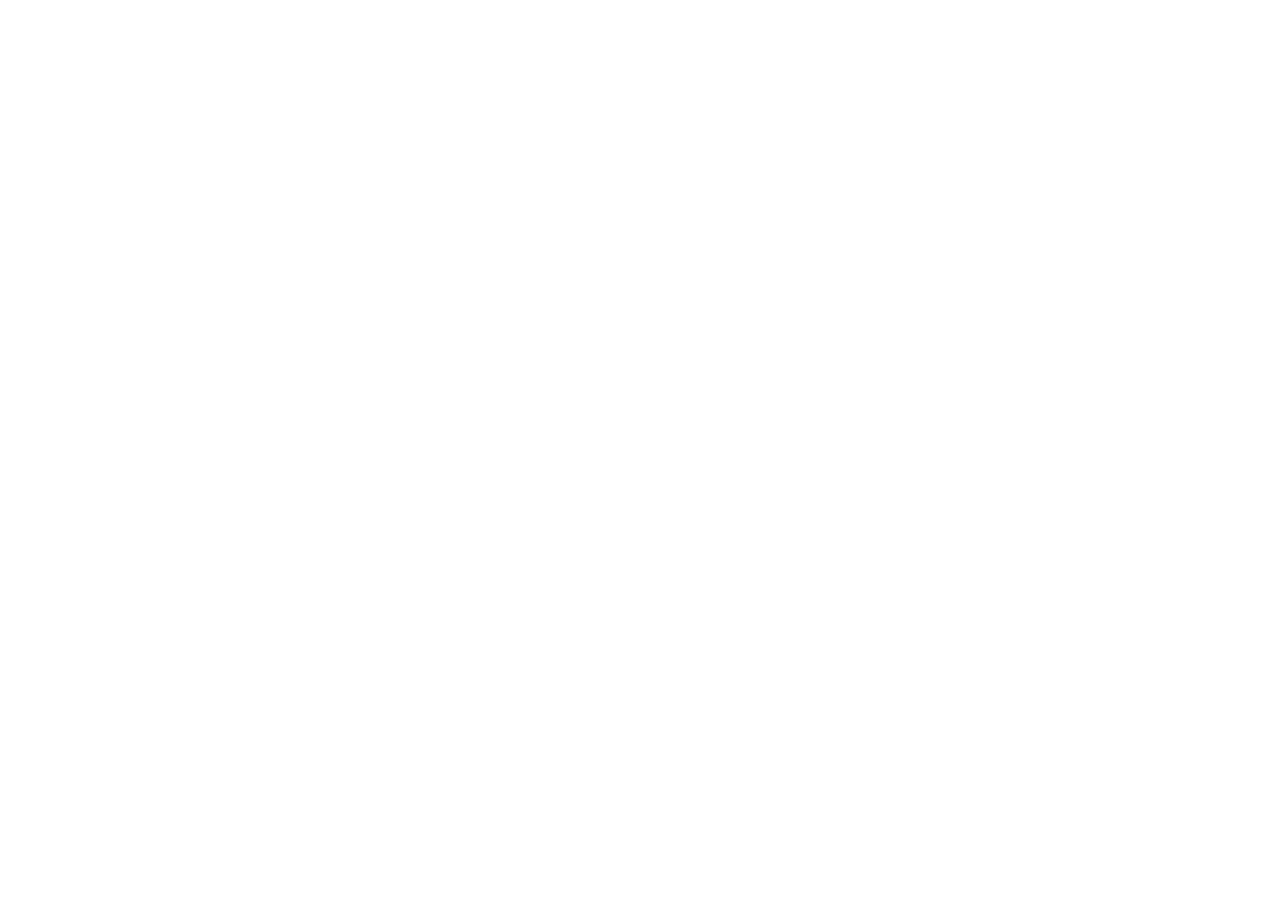
==== empty.html @ a3000663 "Create empty.html" ====
<!DOCTYPE html>  <!-- HTML5 문서임을 알려줌 -->
<html>
<head>
    <meta charset="utf-8">  <!-- 한글이 정상적으로 보이도록 설정 -->
    <meta name="viewport" content="width=device-width, initial-scale=1">  <!-- 모바일에서 콘텐츠 크기 최적화 -->
    <title>HTML 기본 템플릿</title>
</head>
<body>
</body>
</html>
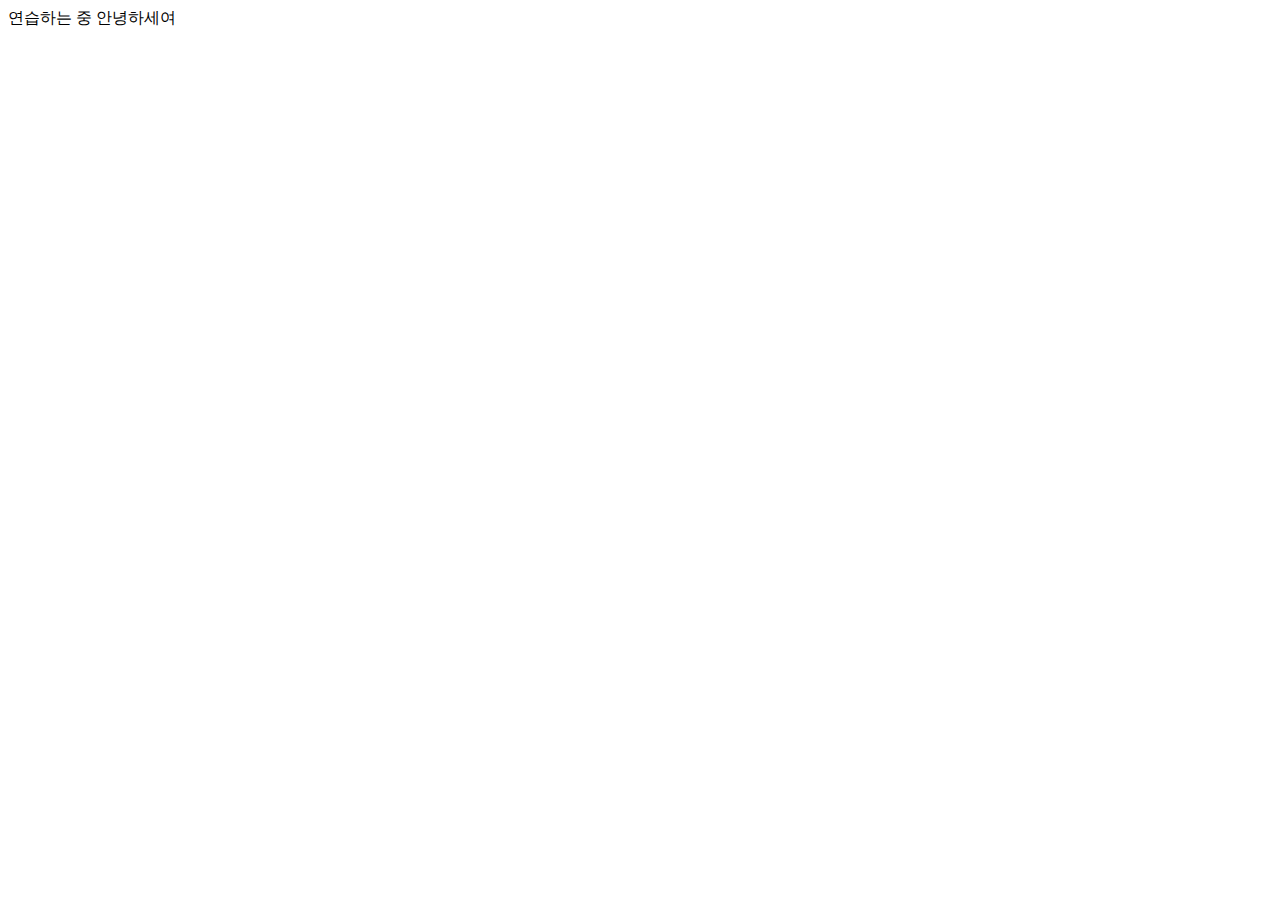
==== commit 2d10af20: "Update empty.html" ====
--- a/empty.html
+++ b/empty.html
@@ -5,6 +5,6 @@
     <meta name="viewport" content="width=device-width, initial-scale=1">  <!-- 모바일에서 콘텐츠 크기 최적화 -->
     <title>HTML 기본 템플릿</title>
 </head>
-<body>
+<body> 연습하는 중 안녕하세여
 </body>
 </html>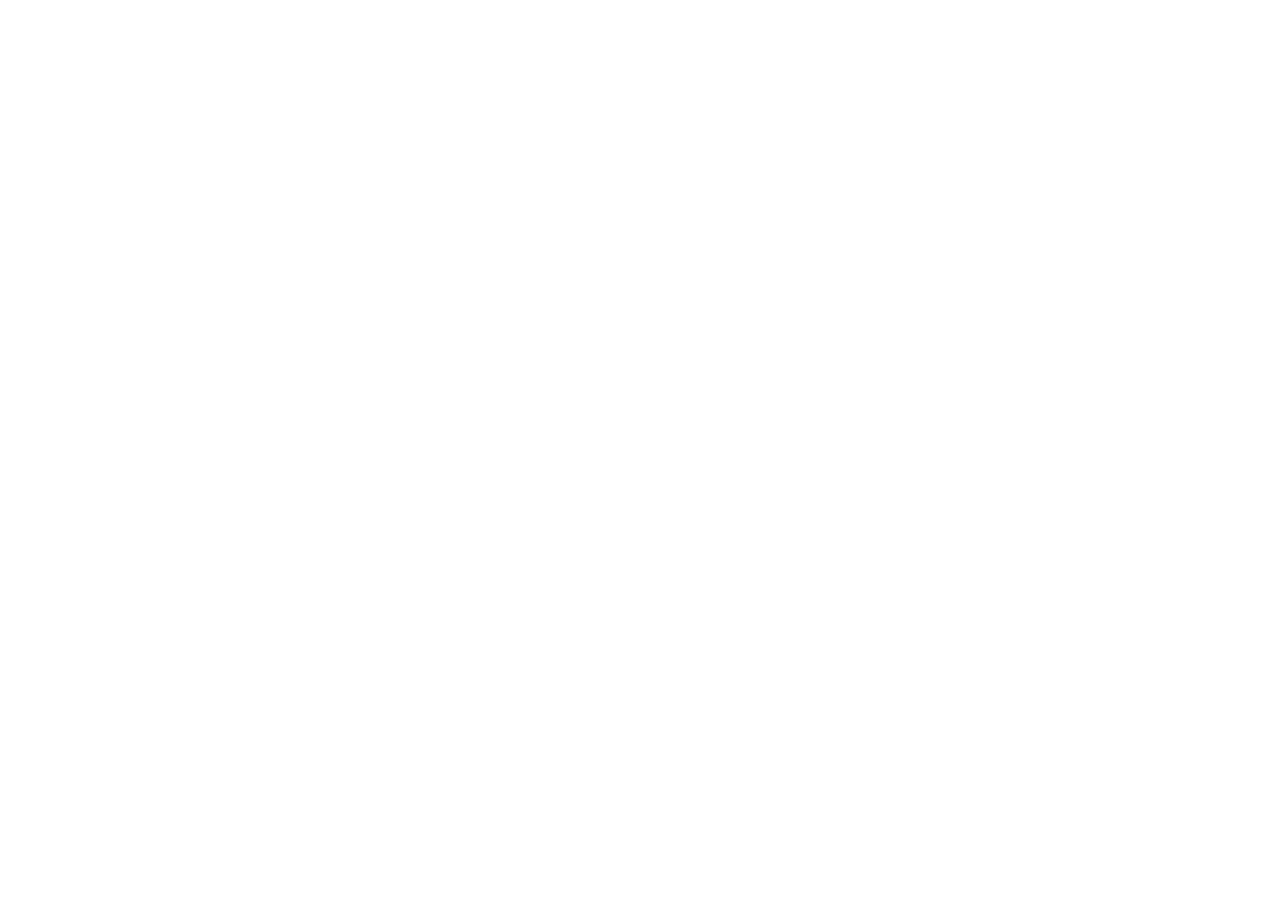
==== commit 50cb3766: "Revert "Update empty.html"" ====
--- a/empty.html
+++ b/empty.html
@@ -5,6 +5,6 @@
     <meta name="viewport" content="width=device-width, initial-scale=1">  <!-- 모바일에서 콘텐츠 크기 최적화 -->
     <title>HTML 기본 템플릿</title>
 </head>
-<body> 연습하는 중 안녕하세여
+<body>
 </body>
 </html>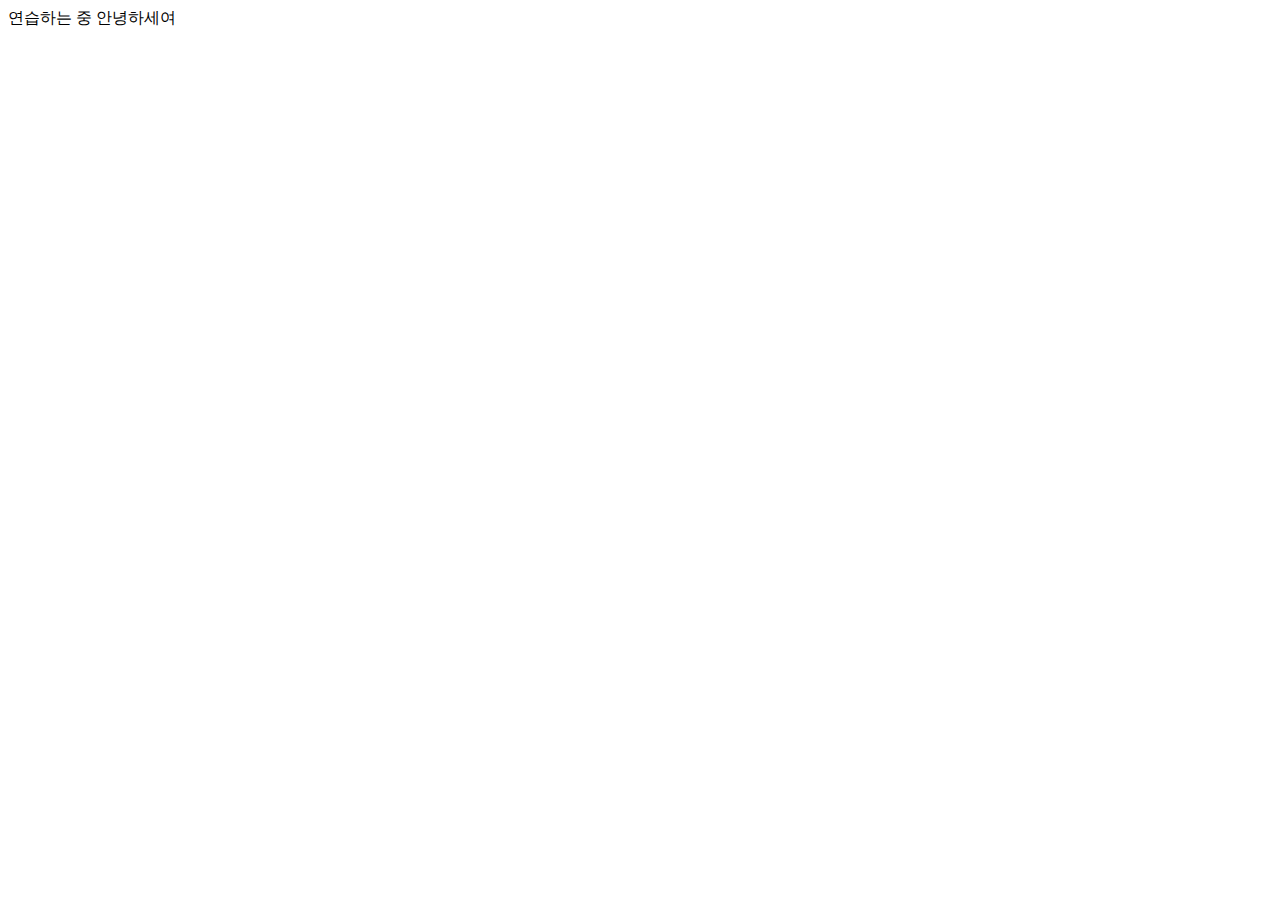
==== commit 07313b0b: "Revert "Revert "Update empty.html""" ====
--- a/empty.html
+++ b/empty.html
@@ -5,6 +5,6 @@
     <meta name="viewport" content="width=device-width, initial-scale=1">  <!-- 모바일에서 콘텐츠 크기 최적화 -->
     <title>HTML 기본 템플릿</title>
 </head>
-<body>
+<body> 연습하는 중 안녕하세여
 </body>
 </html>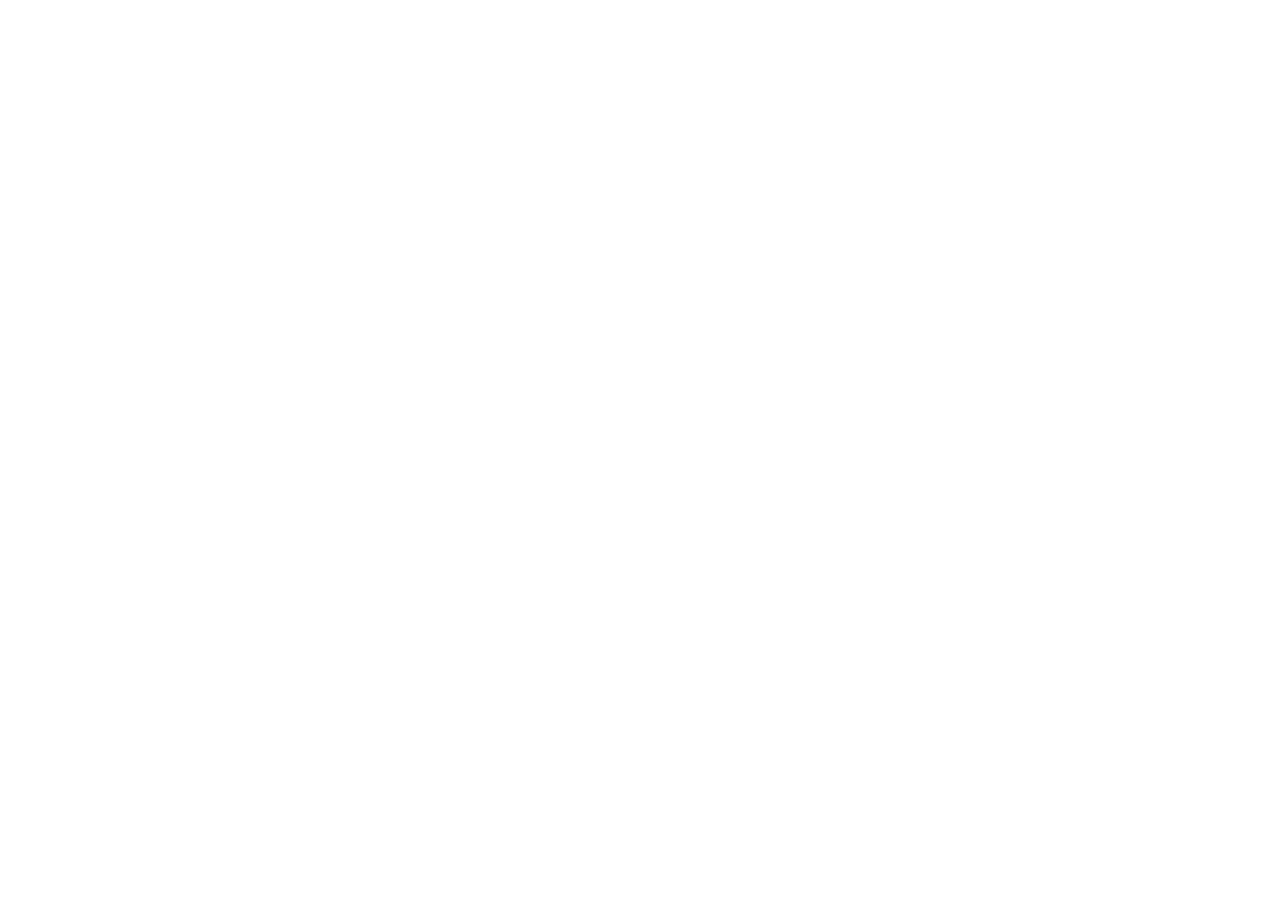
==== commit 709e687e: "Revert "Update empty.html"" ====
--- a/empty.html
+++ b/empty.html
@@ -5,6 +5,6 @@
     <meta name="viewport" content="width=device-width, initial-scale=1">  <!-- 모바일에서 콘텐츠 크기 최적화 -->
     <title>HTML 기본 템플릿</title>
 </head>
-<body> 연습하는 중 안녕하세여
+<body>
 </body>
 </html>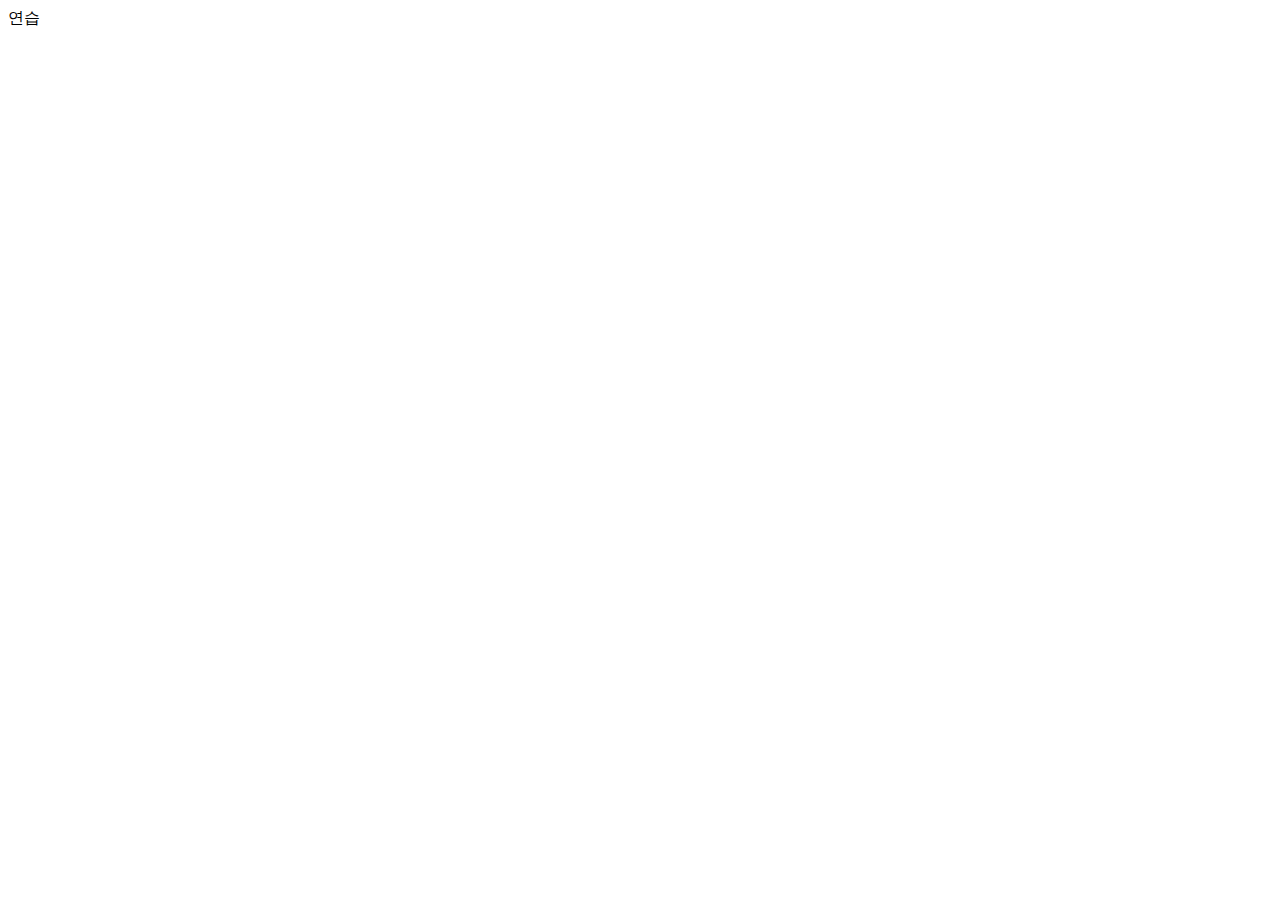
==== commit 825e6abd: "Revert "Update empty.html"" ====
--- a/empty.html
+++ b/empty.html
@@ -4,7 +4,7 @@
     <meta charset="utf-8">  <!-- 한글이 정상적으로 보이도록 설정 -->
     <meta name="viewport" content="width=device-width, initial-scale=1">  <!-- 모바일에서 콘텐츠 크기 최적화 -->
     <title>HTML 기본 템플릿</title>
-</head>
+</head>연습
 <body>
 </body>
 </html>